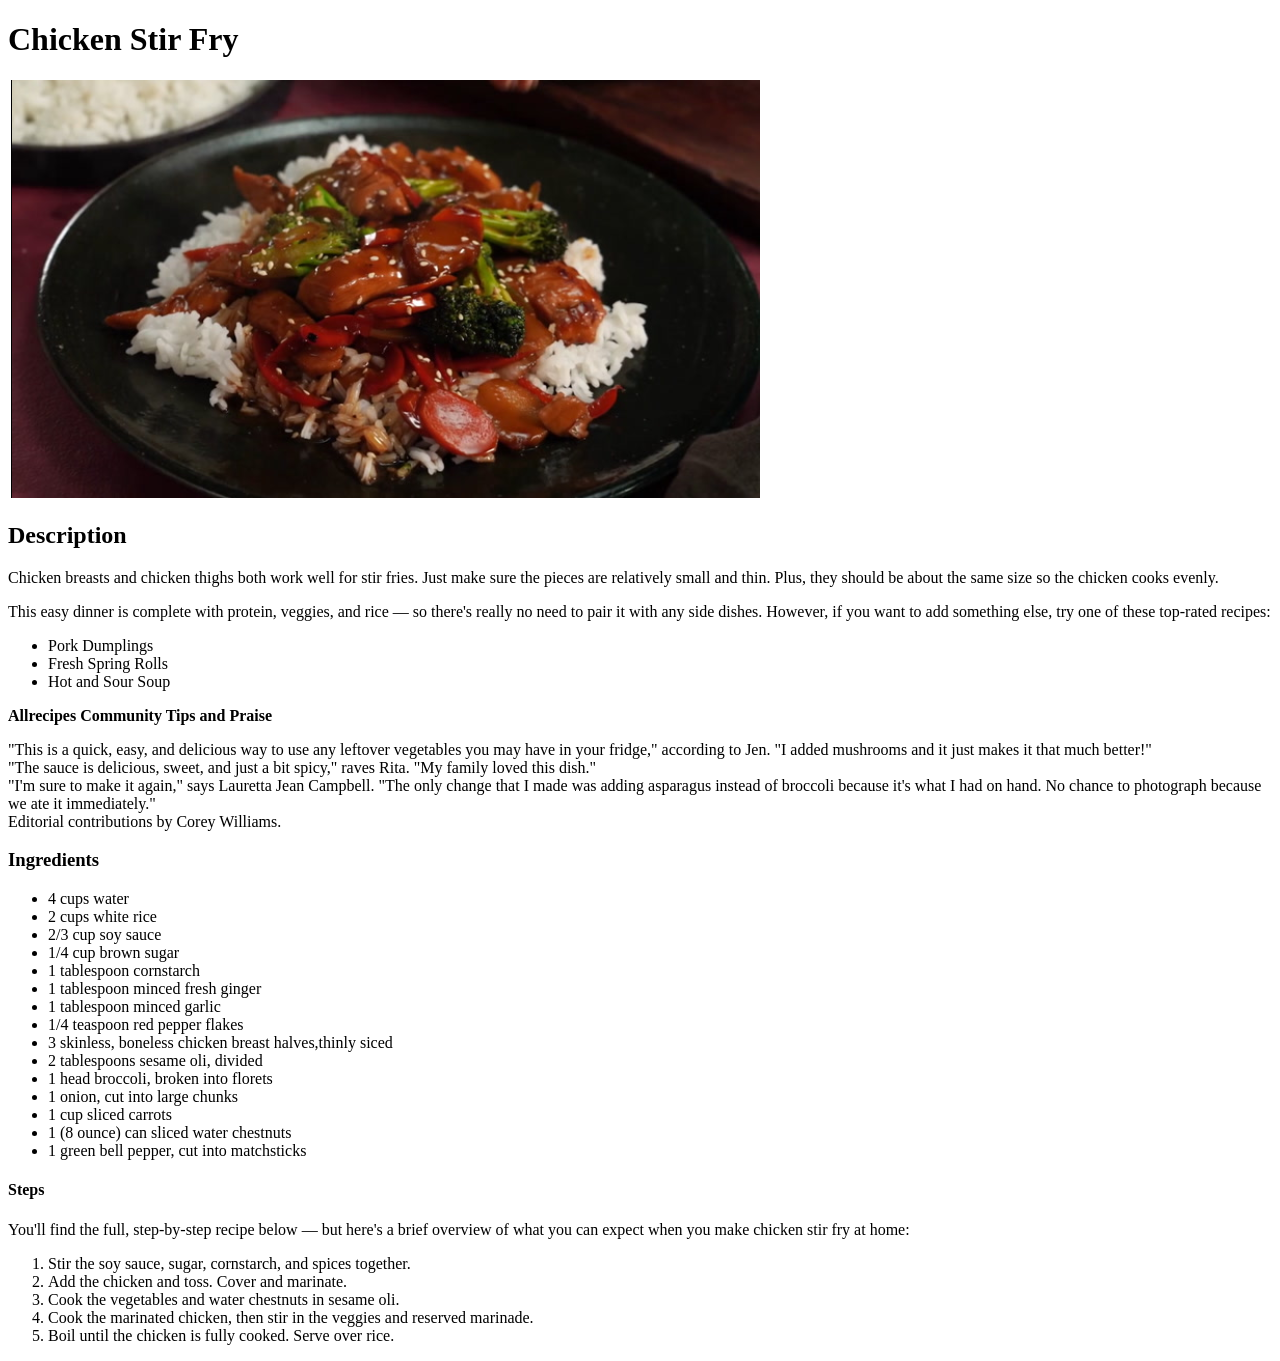
==== recipes/Chicken-Stir-Fry.html @ a91a7289 "initial commit" ====
<!DOCTYPE html>
<html lang="en">
<head>
    <meta charset="UTF-8">
    <meta name="viewport" content="width=device-width, initial-scale=1.0">
    <title>Chicken Stir Fry</title>
</head>
<body>
    <h1>Chicken Stir Fry</h1>
    <img src="./images/chicken stir fry.png" alt="">
    <h2>Description</h2>
    <p>Chicken breasts and chicken thighs both work well for stir fries. Just make sure the pieces are relatively small and thin. Plus, they should be about the same size so the chicken cooks evenly.</p>
    <p>This easy dinner is complete with protein, veggies, and rice — so there's really no need to pair it with any side dishes. However, if you want to add something else, try one of these top-rated recipes:</p>
    <ul> 
        <li>Pork Dumplings </li>
        <li>Fresh Spring Rolls </li>
        <li>Hot and Sour Soup </li>
    </ul>
    <p><b>Allrecipes Community Tips and Praise</b></p>
    <p>
        "This is a quick, easy, and delicious way to use any leftover vegetables you may have in your fridge," according to Jen. "I added mushrooms and it just makes it that much better!"
        <br>
        "The sauce is delicious, sweet, and just a bit spicy," raves Rita. "My family loved this dish."
        <br>
        "I'm sure to make it again," says Lauretta Jean Campbell. "The only change that I made was adding asparagus instead of broccoli because it's what I had on hand. No chance to photograph because we ate it immediately."
        <br>
        Editorial contributions by Corey Williams.
    </p>

    <h3>Ingredients</h3>
    <ul>
        <li>4 cups water</li>
        <li>2 cups white rice</li>
        <li>2/3 cup soy sauce</li>
        <li>1/4 cup brown sugar</li>
        <li>1 tablespoon cornstarch</li>
        <li>1 tablespoon minced fresh ginger</li>
        <li>1 tablespoon minced garlic</li>
        <li>1/4 teaspoon red pepper flakes</li>
        <li>3 skinless, boneless chicken breast halves,thinly siced</li>
        <li>2 tablespoons sesame oli, divided</li>
        <li>1 head broccoli, broken into florets</li>
        <li>1 onion, cut into large chunks</li>
        <li>1 cup sliced carrots</li>
        <li>1 (8 ounce) can sliced water chestnuts</li>
        <li>1 green bell pepper, cut into matchsticks</li>
    </ul>
    <h4>Steps</h4>
    <p>You'll find the full, step-by-step recipe below — but here's a brief overview of what you can expect when you make chicken stir fry at home:</p>
    <ol>
        <li>Stir the soy sauce, sugar, cornstarch, and spices together.</li>
        <li>Add the chicken and toss. Cover and marinate.</li>
        <li>Cook the vegetables and water chestnuts in sesame oli.</li>
        <li>Cook the marinated chicken, then stir in the veggies and reserved marinade.</li>
        <li>Boil until the chicken is fully cooked. Serve over rice.</li>
    </ol>
</body>
</html>
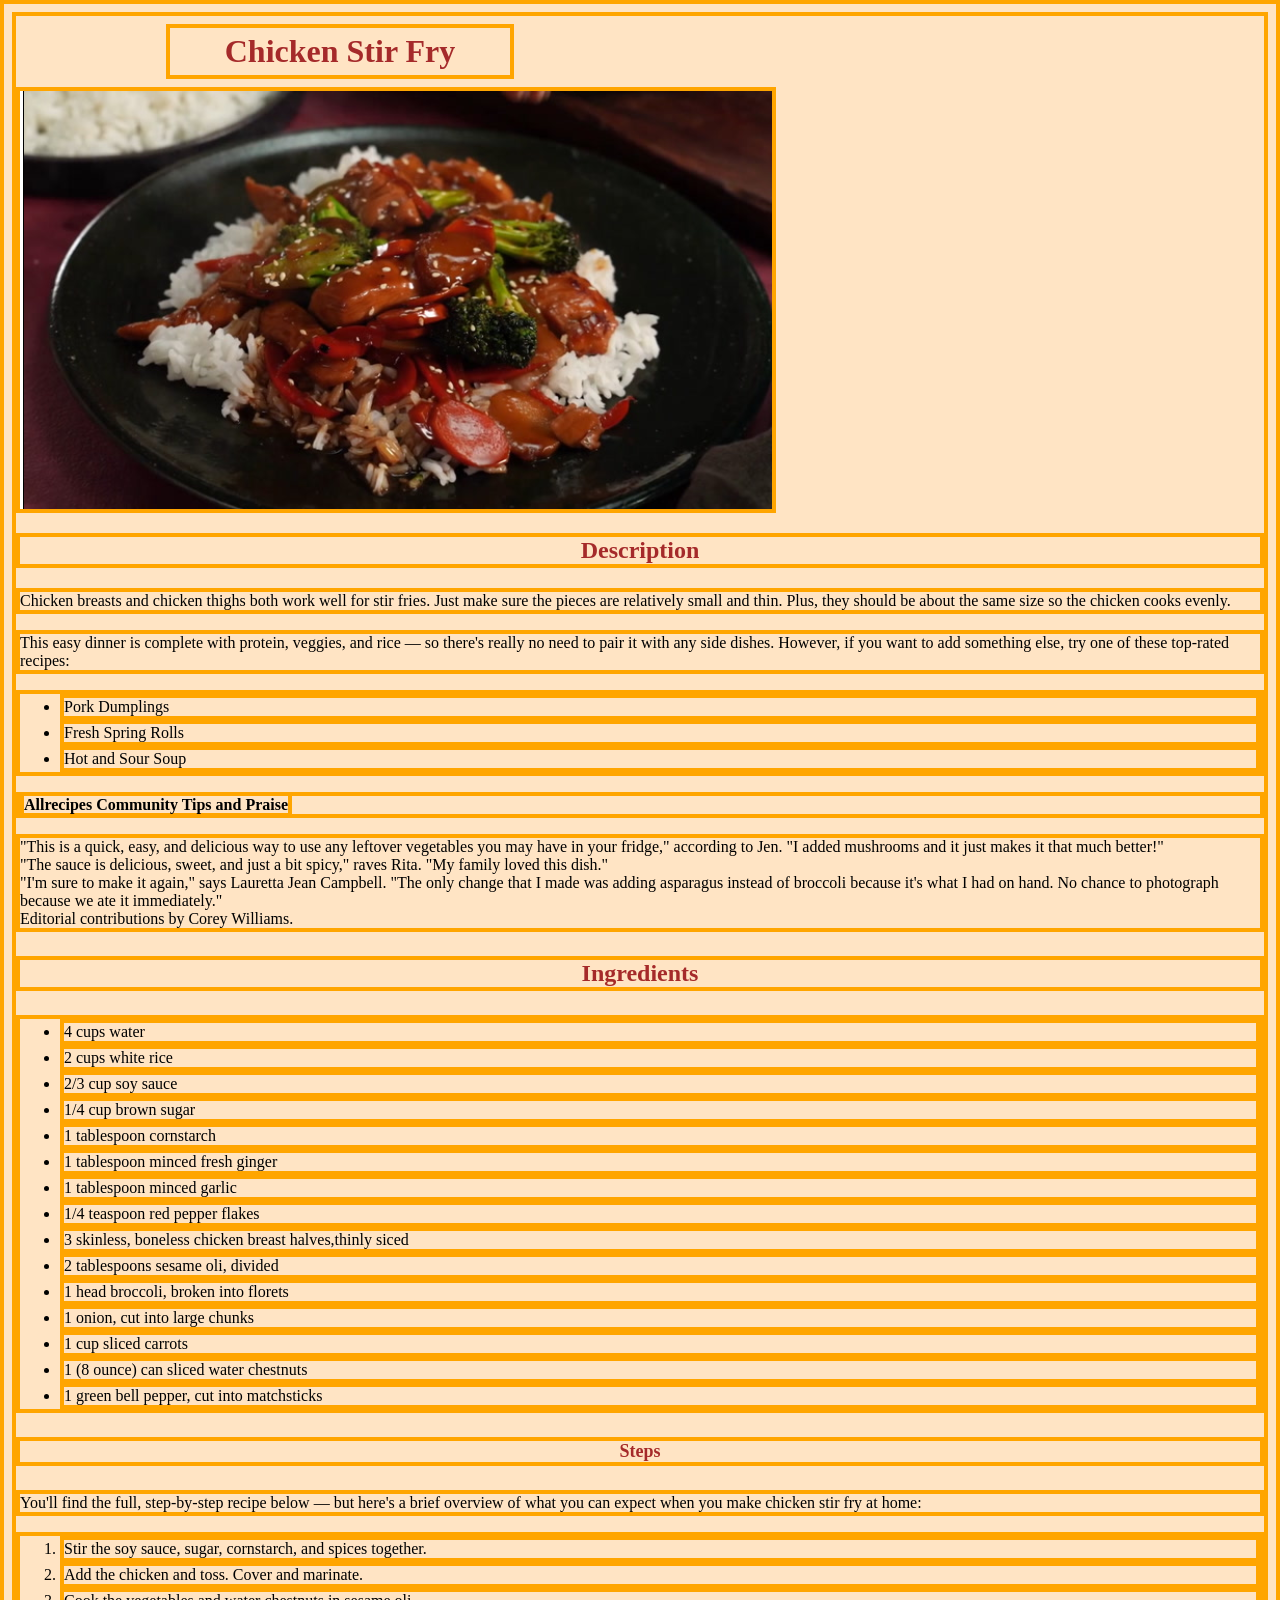
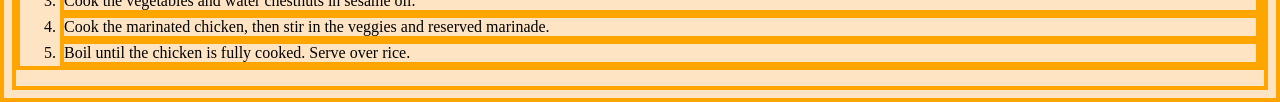
==== commit f3fd3726: "something like test or very basic html and very little css" ====
--- a/recipes/Chicken-Stir-Fry.html
+++ b/recipes/Chicken-Stir-Fry.html
@@ -4,10 +4,11 @@
     <meta charset="UTF-8">
     <meta name="viewport" content="width=device-width, initial-scale=1.0">
     <title>Chicken Stir Fry</title>
+    <link rel="stylesheet" href="../style.css">
 </head>
 <body>
     <h1>Chicken Stir Fry</h1>
-    <img src="./images/chicken stir fry.png" alt="">
+    <img class="images" src="./images/chicken stir fry.png" alt="chicken stir fry">
     <h2>Description</h2>
     <p>Chicken breasts and chicken thighs both work well for stir fries. Just make sure the pieces are relatively small and thin. Plus, they should be about the same size so the chicken cooks evenly.</p>
     <p>This easy dinner is complete with protein, veggies, and rice — so there's really no need to pair it with any side dishes. However, if you want to add something else, try one of these top-rated recipes:</p>
@@ -28,7 +29,7 @@
     </p>
 
     <h3>Ingredients</h3>
-    <ul>
+    <ul class="right-side">
         <li>4 cups water</li>
         <li>2 cups white rice</li>
         <li>2/3 cup soy sauce</li>
--- a/style.css
+++ b/style.css
@@ -0,0 +1,62 @@
+*{
+    font-family:'Times New Roman', Times, serif;
+    background-color: bisque;
+    border: 4px solid orange;
+}
+
+h1{
+    color:brown;
+    text-align: center;
+    border: 4px solid orange;
+    padding: 5px;
+    margin: 8px 750px 8px 150px;
+    font-weight: bold;
+}
+
+.pinline{
+    font-size: larger;
+    margin-bottom: 5px;
+}
+
+.links{
+    color: black;
+    display: inline-block;
+    margin-top: 5px;    
+}
+
+.linkinline{
+    display: inline;
+}
+
+.images{
+    display:block;
+}
+
+h2{
+    display:block;
+}
+
+h2,
+h3,
+h4{
+    font-weight: bold;
+    color:brown;
+    text-align: center;
+}
+
+h3{
+    font-size:x-large;
+    color:brown;
+}
+
+h4{
+    color:brown;
+    background-color: bisque;
+    font-size:large;
+}
+
+.steps{
+    font-weight: bold;
+    text-align: center;
+    background-color: coral;
+}
